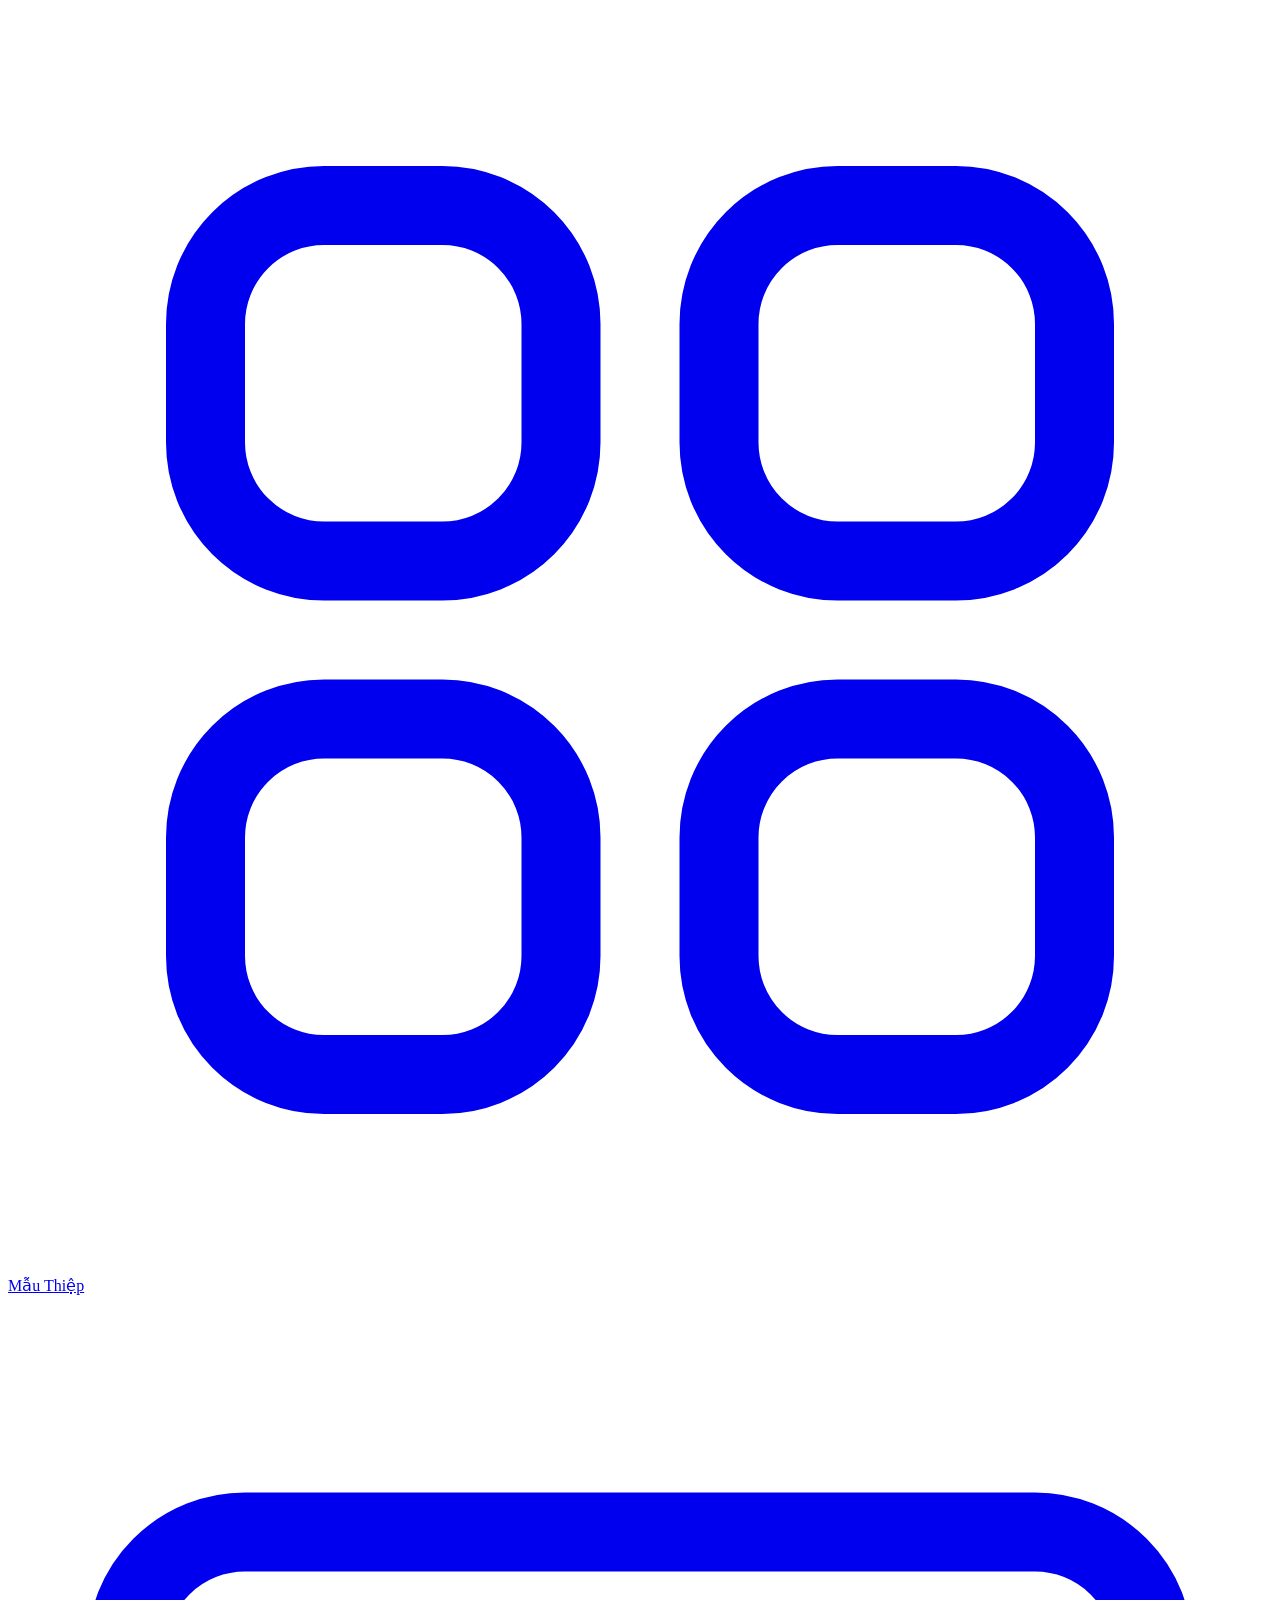
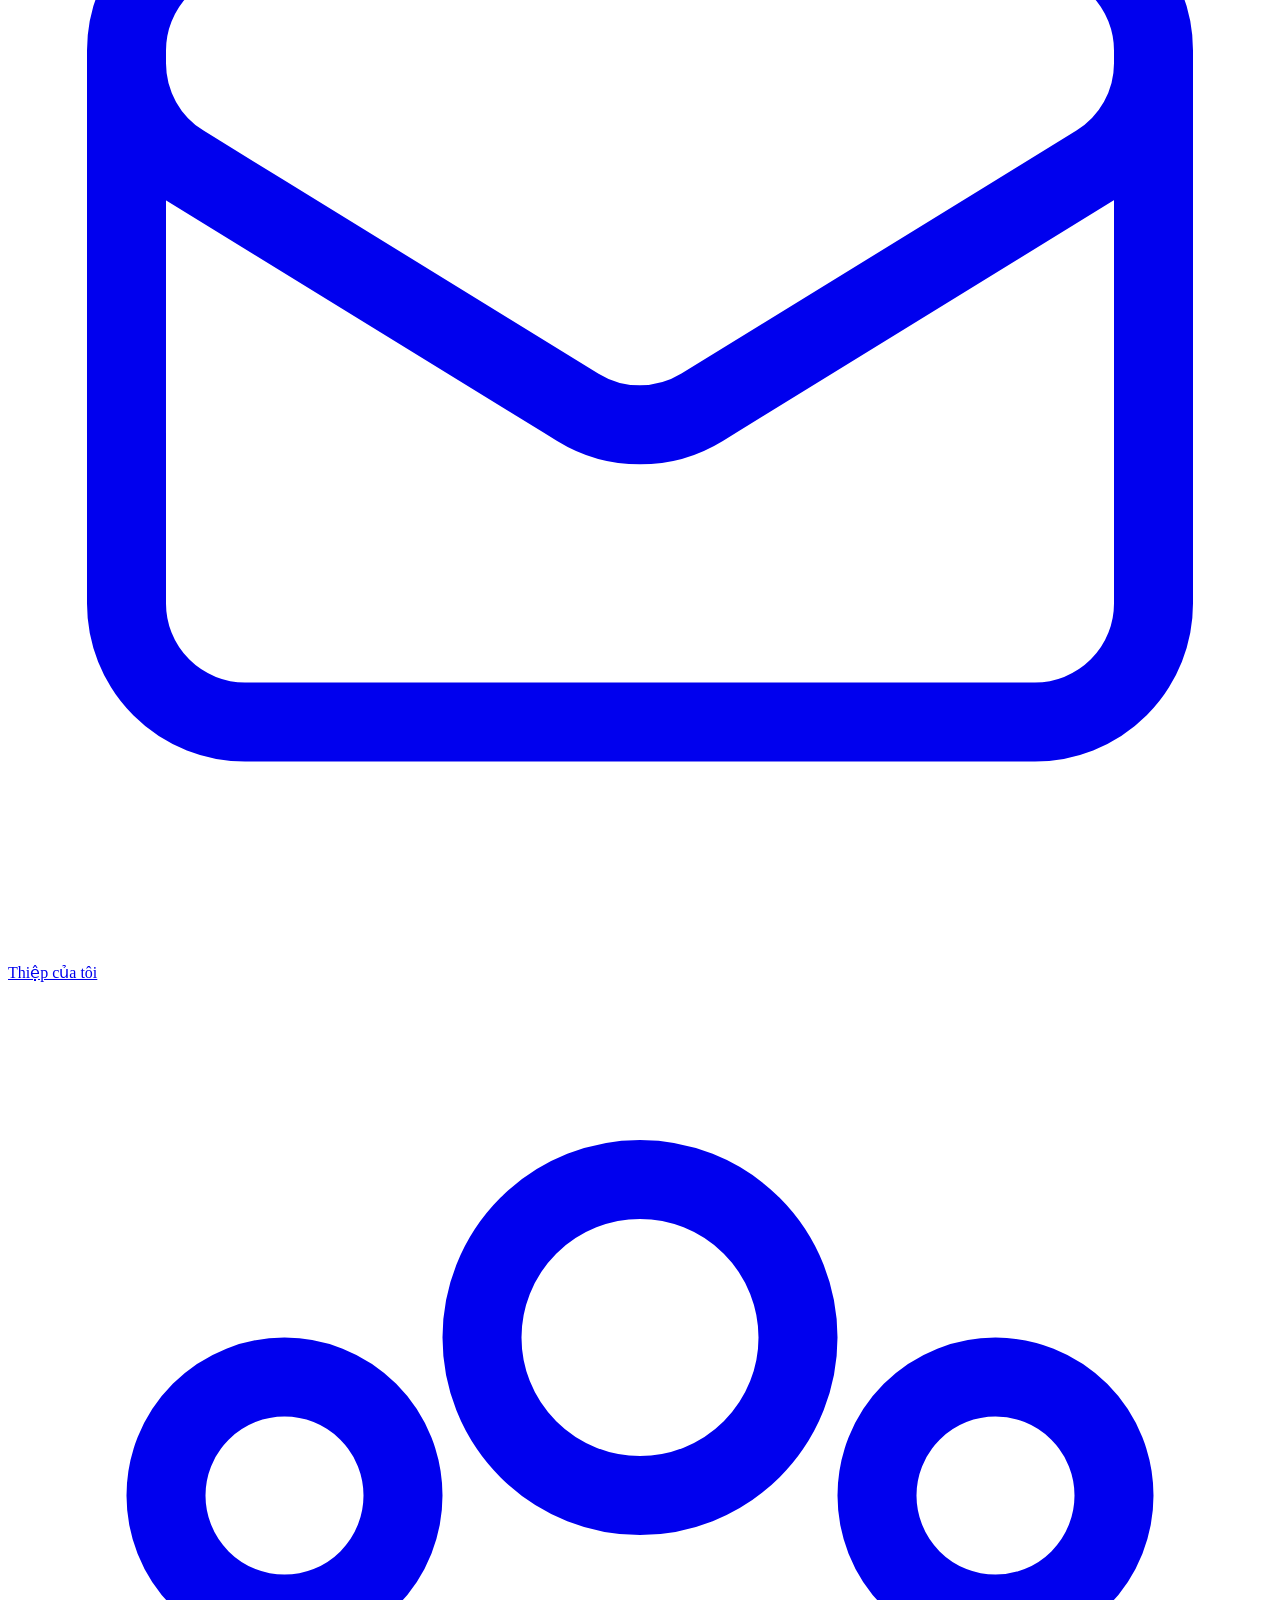
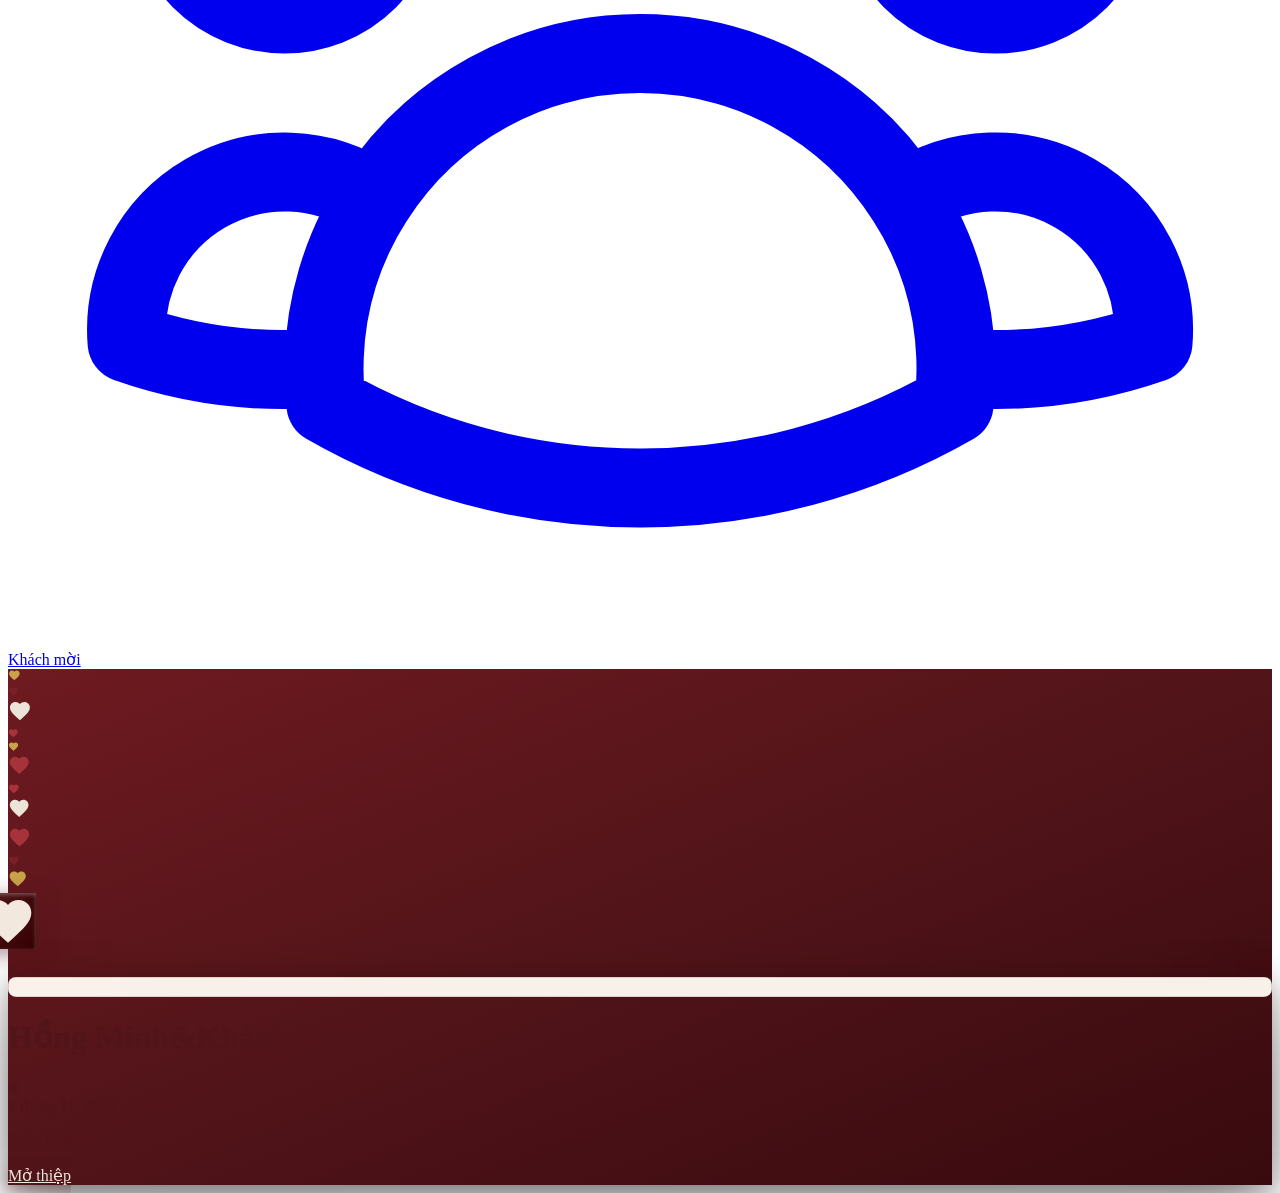
==== index.html @ 4f5984ab "wedding plan" ====
<html xmlns="http://www.w3.org/1999/xhtml" lang="en">

<head>
	<meta http-equiv="Content-Type" content="text/html; charset=utf-8" />
	<meta name="description" content="HTTrack is an easy-to-use website mirror utility. It allows you to download a World Wide website from the Internet to a local directory,building recursively all structures, getting html, images, and other files from the server to your computer. Links are rebuiltrelatively so that you can freely browse to the local site (works with any browser). You can mirror several sites together so that you can jump from one toanother. You can, also, update an existing mirror site, or resume an interrupted download. The robot is fully configurable, with an integrated help" />
	<meta name="keywords" content="httrack, HTTRACK, HTTrack, winhttrack, WINHTTRACK, WinHTTrack, offline browser, web mirror utility, aspirateur web, surf offline, web capture, www mirror utility, browse offline, local  site builder, website mirroring, aspirateur www, internet grabber, capture de site web, internet tool, hors connexion, unix, dos, windows 95, windows 98, solaris, ibm580, AIX 4.0, HTS, HTGet, web aspirator, web aspirateur, libre, GPL, GNU, free software" />
	<title>Local index - HTTrack Website Copier</title>
  <!-- Mirror and index made by HTTrack Website Copier/3.49-2 [XR&CO'2014] -->
	<style type="text/css">
	<!--

body {
	margin: 0;  padding: 0;  margin-bottom: 15px;  margin-top: 8px;
	background: #77b;
}
body, td {
	font: 14px "Trebuchet MS", Verdana, Arial, Helvetica, sans-serif;
	}

#subTitle {
	background: #000;  color: #fff;  padding: 4px;  font-weight: bold; 
	}

#siteNavigation a, #siteNavigation .current {
	font-weight: bold;  color: #448;
	}
#siteNavigation a:link    { text-decoration: none; }
#siteNavigation a:visited { text-decoration: none; }

#siteNavigation .current { background-color: #ccd; }

#siteNavigation a:hover   { text-decoration: none;  background-color: #fff;  color: #000; }
#siteNavigation a:active  { text-decoration: none;  background-color: #ccc; }


a:link    { text-decoration: underline;  color: #00f; }
a:visited { text-decoration: underline;  color: #000; }
a:hover   { text-decoration: underline;  color: #c00; }
a:active  { text-decoration: underline; }

#pageContent {
	clear: both;
	border-bottom: 6px solid #000;
	padding: 10px;  padding-top: 20px;
	line-height: 1.65em;
	background-image: url(backblue.gif);
	background-repeat: no-repeat;
	background-position: top right;
	}

#pageContent, #siteNavigation {
	background-color: #ccd;
	}


.imgLeft  { float: left;   margin-right: 10px;  margin-bottom: 10px; }
.imgRight { float: right;  margin-left: 10px;   margin-bottom: 10px; }

hr { height: 1px;  color: #000;  background-color: #000;  margin-bottom: 15px; }

h1 { margin: 0;  font-weight: bold;  font-size: 2em; }
h2 { margin: 0;  font-weight: bold;  font-size: 1.6em; }
h3 { margin: 0;  font-weight: bold;  font-size: 1.3em; }
h4 { margin: 0;  font-weight: bold;  font-size: 1.18em; }

.blak { background-color: #000; }
.hide { display: none; }
.tableWidth { min-width: 400px; }

.tblRegular       { border-collapse: collapse; }
.tblRegular td    { padding: 6px;  background-image: url(fade.gif);  border: 2px solid #99c; }
.tblHeaderColor, .tblHeaderColor td { background: #99c; }
.tblNoBorder td   { border: 0; }


// -->
</style>

</head>

<table width="76%" border="0" align="center" cellspacing="0" cellpadding="3" class="tableWidth">
	<tr>
	<td id="subTitle">HTTrack Website Copier - Open Source offline browser</td>
	</tr>
</table>
<table width="76%" border="0" align="center" cellspacing="0" cellpadding="0" class="tableWidth">
<tr class="blak">
<td>
	<table width="100%" border="0" align="center" cellspacing="1" cellpadding="0">
	<tr>
	<td colspan="6"> 
		<table width="100%" border="0" align="center" cellspacing="0" cellpadding="10">
		<tr> 
		<td id="pageContent"> 
<!-- ==================== End prologue ==================== -->

	<meta name="generator" content="HTTrack Website Copier/3.x">
	<TITLE>Local index - HTTrack</TITLE>
</HEAD>
<BODY>
<H1 ALIGN=Center>Index of locally available sites:</H1>
	<TABLE BORDER="0" WIDTH="100%" CELLSPACING="1" CELLPADDING="0">
		<TR>
			<TD BACKGROUND="fade.gif">
				&middot;
					<A HREF="chungdoi.com/i/hongminh-khanhlinh.html">
						Hồng Minh &amp; Khánh Linh | Chung Đôi
					</A>		
			</TD>
		</TR>
	</TABLE>
	<BR>
	<BR>
	<BR>
  	<H6 ALIGN="RIGHT">
	<I>Mirror and index made by HTTrack Website Copier [XR&amp;CO'2008]</I>
	</H6>
	<!-- Mirror and index made by HTTrack Website Copier/3.49-2 [XR&CO'2014] -->
	<!-- Thanks for using HTTrack Website Copier! -->
	<meta HTTP-EQUIV="Refresh" CONTENT="0; URL=chungdoi.com/i/hongminh-khanhlinh.html">


<!-- ==================== Start epilogue ==================== -->
		</td>
		</tr>
		</table>
	</td>
	</tr>
	</table>
</td>
</tr>
</table>

<table width="76%" border="0" align="center" valign="bottom" cellspacing="0" cellpadding="0">
	<tr>
	<td id="footer"><small>&copy; 2008 Xavier Roche & other contributors - Web Design: Leto Kauler.</small></td>
	</tr>
</table>

</body>

</html>
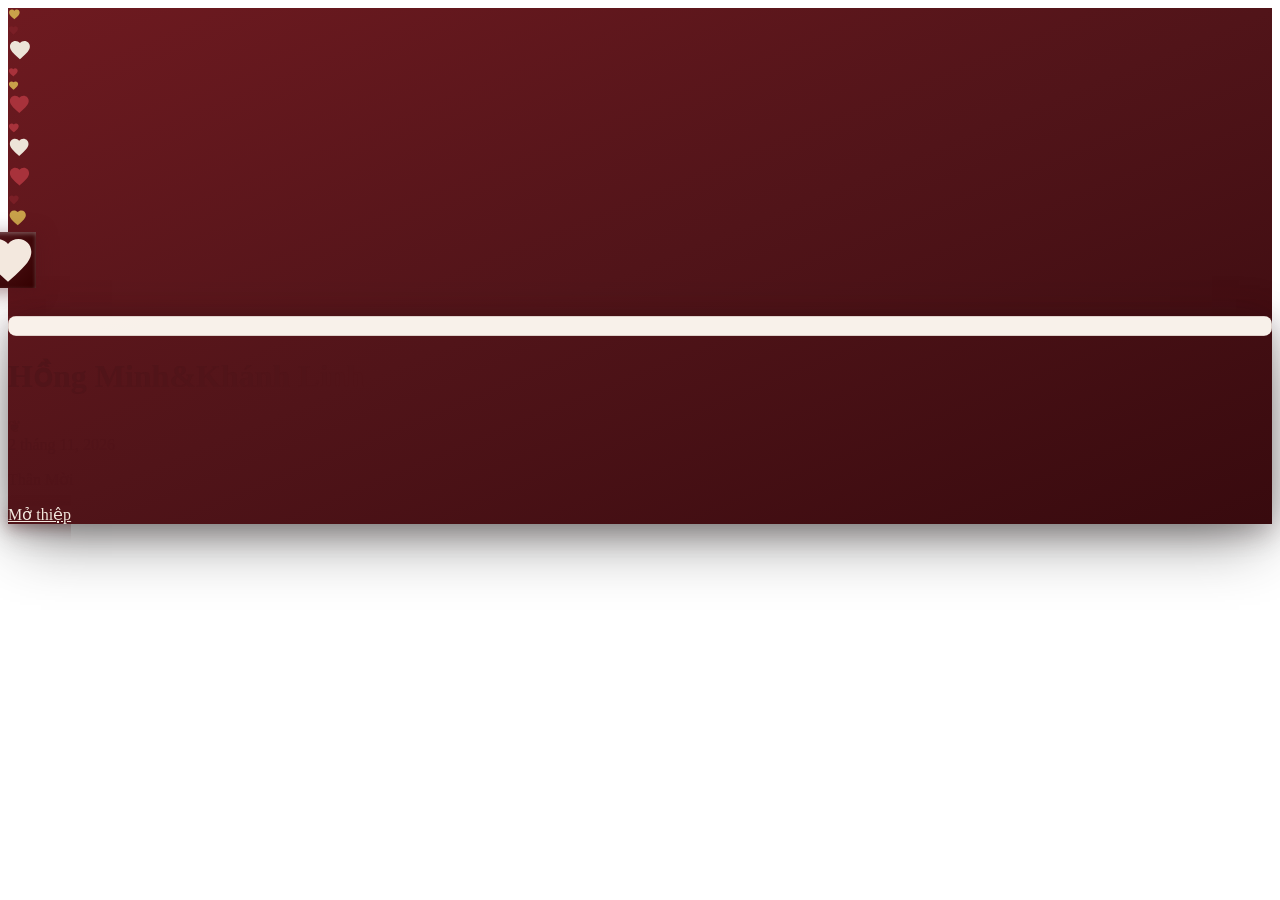
==== commit 96886e25: "feat: update netlify" ====
--- a/index.html
+++ b/index.html
@@ -1,144 +1,11 @@
-<html xmlns="http://www.w3.org/1999/xhtml" lang="en">
-
-<head>
-	<meta http-equiv="Content-Type" content="text/html; charset=utf-8" />
-	<meta name="description" content="HTTrack is an easy-to-use website mirror utility. It allows you to download a World Wide website from the Internet to a local directory,building recursively all structures, getting html, images, and other files from the server to your computer. Links are rebuiltrelatively so that you can freely browse to the local site (works with any browser). You can mirror several sites together so that you can jump from one toanother. You can, also, update an existing mirror site, or resume an interrupted download. The robot is fully configurable, with an integrated help" />
-	<meta name="keywords" content="httrack, HTTRACK, HTTrack, winhttrack, WINHTTRACK, WinHTTrack, offline browser, web mirror utility, aspirateur web, surf offline, web capture, www mirror utility, browse offline, local  site builder, website mirroring, aspirateur www, internet grabber, capture de site web, internet tool, hors connexion, unix, dos, windows 95, windows 98, solaris, ibm580, AIX 4.0, HTS, HTGet, web aspirator, web aspirateur, libre, GPL, GNU, free software" />
-	<title>Local index - HTTrack Website Copier</title>
-  <!-- Mirror and index made by HTTrack Website Copier/3.49-2 [XR&CO'2014] -->
-	<style type="text/css">
-	<!--
-
-body {
-	margin: 0;  padding: 0;  margin-bottom: 15px;  margin-top: 8px;
-	background: #77b;
-}
-body, td {
-	font: 14px "Trebuchet MS", Verdana, Arial, Helvetica, sans-serif;
-	}
-
-#subTitle {
-	background: #000;  color: #fff;  padding: 4px;  font-weight: bold; 
-	}
-
-#siteNavigation a, #siteNavigation .current {
-	font-weight: bold;  color: #448;
-	}
-#siteNavigation a:link    { text-decoration: none; }
-#siteNavigation a:visited { text-decoration: none; }
-
-#siteNavigation .current { background-color: #ccd; }
-
-#siteNavigation a:hover   { text-decoration: none;  background-color: #fff;  color: #000; }
-#siteNavigation a:active  { text-decoration: none;  background-color: #ccc; }
-
-
-a:link    { text-decoration: underline;  color: #00f; }
-a:visited { text-decoration: underline;  color: #000; }
-a:hover   { text-decoration: underline;  color: #c00; }
-a:active  { text-decoration: underline; }
-
-#pageContent {
-	clear: both;
-	border-bottom: 6px solid #000;
-	padding: 10px;  padding-top: 20px;
-	line-height: 1.65em;
-	background-image: url(backblue.gif);
-	background-repeat: no-repeat;
-	background-position: top right;
-	}
-
-#pageContent, #siteNavigation {
-	background-color: #ccd;
-	}
-
-
-.imgLeft  { float: left;   margin-right: 10px;  margin-bottom: 10px; }
-.imgRight { float: right;  margin-left: 10px;   margin-bottom: 10px; }
-
-hr { height: 1px;  color: #000;  background-color: #000;  margin-bottom: 15px; }
-
-h1 { margin: 0;  font-weight: bold;  font-size: 2em; }
-h2 { margin: 0;  font-weight: bold;  font-size: 1.6em; }
-h3 { margin: 0;  font-weight: bold;  font-size: 1.3em; }
-h4 { margin: 0;  font-weight: bold;  font-size: 1.18em; }
-
-.blak { background-color: #000; }
-.hide { display: none; }
-.tableWidth { min-width: 400px; }
-
-.tblRegular       { border-collapse: collapse; }
-.tblRegular td    { padding: 6px;  background-image: url(fade.gif);  border: 2px solid #99c; }
-.tblHeaderColor, .tblHeaderColor td { background: #99c; }
-.tblNoBorder td   { border: 0; }
-
-
-// -->
-</style>
-
-</head>
-
-<table width="76%" border="0" align="center" cellspacing="0" cellpadding="3" class="tableWidth">
-	<tr>
-	<td id="subTitle">HTTrack Website Copier - Open Source offline browser</td>
-	</tr>
-</table>
-<table width="76%" border="0" align="center" cellspacing="0" cellpadding="0" class="tableWidth">
-<tr class="blak">
-<td>
-	<table width="100%" border="0" align="center" cellspacing="1" cellpadding="0">
-	<tr>
-	<td colspan="6"> 
-		<table width="100%" border="0" align="center" cellspacing="0" cellpadding="10">
-		<tr> 
-		<td id="pageContent"> 
-<!-- ==================== End prologue ==================== -->
-
-	<meta name="generator" content="HTTrack Website Copier/3.x">
-	<TITLE>Local index - HTTrack</TITLE>
-</HEAD>
-<BODY>
-<H1 ALIGN=Center>Index of locally available sites:</H1>
-	<TABLE BORDER="0" WIDTH="100%" CELLSPACING="1" CELLPADDING="0">
-		<TR>
-			<TD BACKGROUND="fade.gif">
-				&middot;
-					<A HREF="chungdoi.com/i/hongminh-khanhlinh.html">
-						Hồng Minh &amp; Khánh Linh | Chung Đôi
-					</A>		
-			</TD>
-		</TR>
-	</TABLE>
-	<BR>
-	<BR>
-	<BR>
-  	<H6 ALIGN="RIGHT">
-	<I>Mirror and index made by HTTrack Website Copier [XR&amp;CO'2008]</I>
-	</H6>
-	<!-- Mirror and index made by HTTrack Website Copier/3.49-2 [XR&CO'2014] -->
-	<!-- Thanks for using HTTrack Website Copier! -->
-	<meta HTTP-EQUIV="Refresh" CONTENT="0; URL=chungdoi.com/i/hongminh-khanhlinh.html">
-
-
-<!-- ==================== Start epilogue ==================== -->
-		</td>
-		</tr>
-		</table>
-	</td>
-	</tr>
-	</table>
-</td>
-</tr>
-</table>
-
-<table width="76%" border="0" align="center" valign="bottom" cellspacing="0" cellpadding="0">
-	<tr>
-	<td id="footer"><small>&copy; 2008 Xavier Roche & other contributors - Web Design: Leto Kauler.</small></td>
-	</tr>
-</table>
-
-</body>
-
-</html>
-
-
+<!doctype html>
+<html lang="vi">
+<head>
+  <meta charset="utf-8">
+  <meta http-equiv="refresh" content="0; url=/chungdoi.com/i/hongminh-khanhlinh.html">
+  <title>Hồng Minh &amp; Khánh Linh</title>
+</head>
+<body>
+  <a href="/chungdoi.com/i/hongminh-khanhlinh.html">Mở thiệp cưới</a>
+</body>
+</html>
